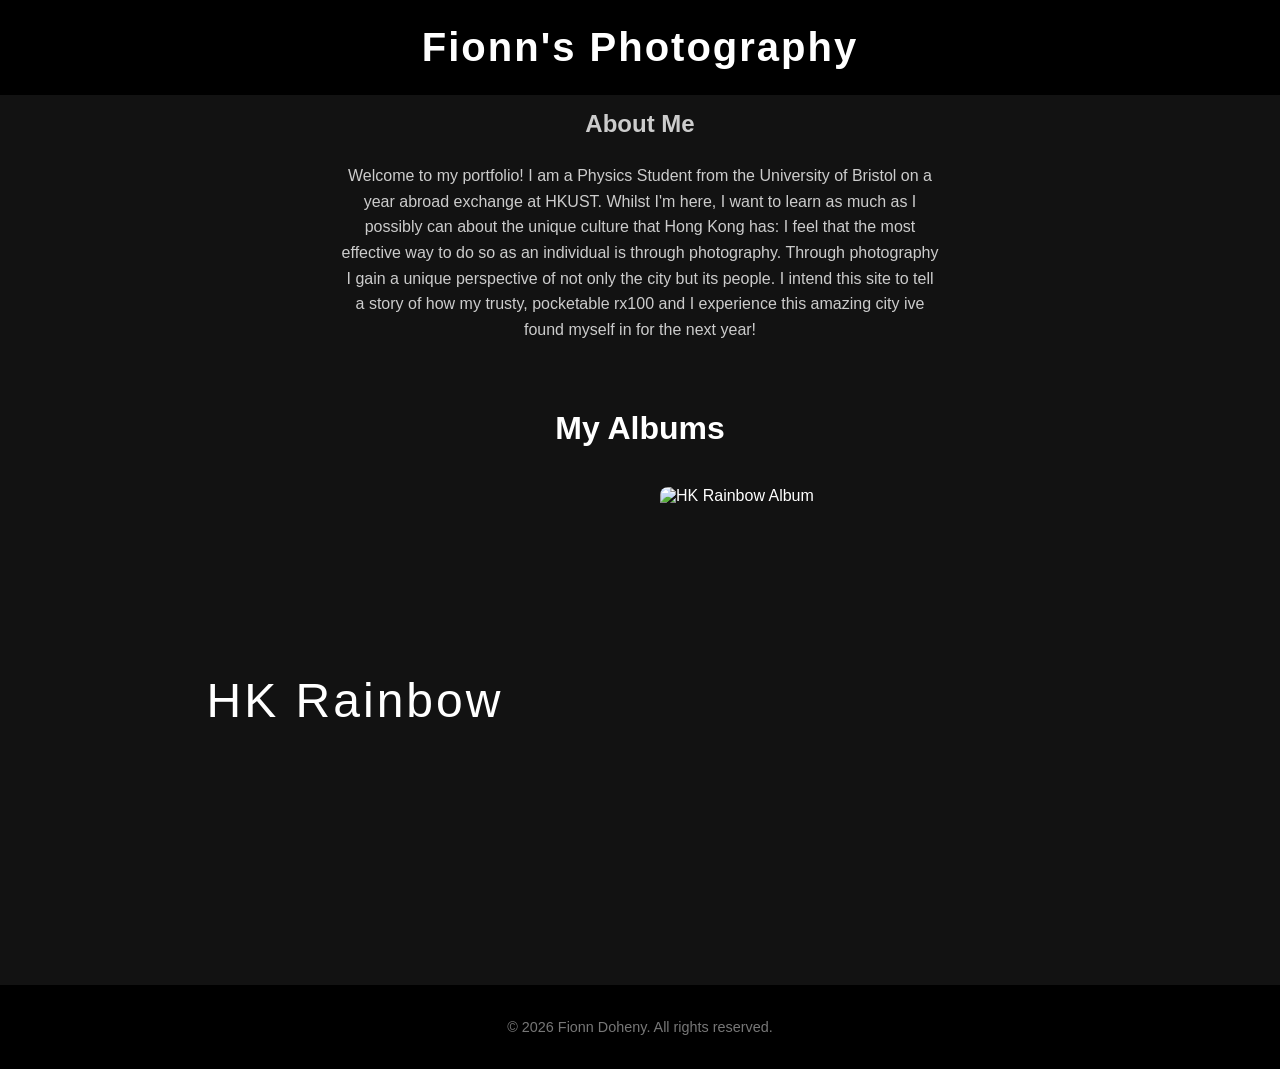
==== index.html @ e1a8a8a5 "initial commit" ====
<!DOCTYPE html>
<html lang="en">
<head>
    <meta charset="UTF-8">
    <meta name="viewport" content="width=device-width, initial-scale=1.0">
    <title>My Photography Portfolio</title>
    <link rel="stylesheet" href="style.css">
</head>
<body>
    <header>
        <h1>Fionn's Photography</h1>
    </header>

    <main>
        <section id="about">
            <h2>About Me</h2>
            <p>Welcome to my portfolio! I am a Physics Student from the University of Bristol on a year abroad exchange at HKUST. Whilst I'm here, I want to learn as much as I possibly can about the unique culture that Hong Kong has: I feel that the most effective way to do so as an individual is through photography. Through photography I gain a unique perspective of not only the city but its people. I intend this site to tell a story of how my trusty, pocketable rx100 and I experience this amazing city ive found myself in for the next year!</p>
        </section>

        <section id="gallery">
            <h2>My Albums</h2>
            
            <!-- We replaced the grid with a vertical list of rows -->
            <div class="album-list">
                
                <!-- HK Rainbow Album Row -->
                <a href="album-hk-rainbow.html" class="album-row-link">
                    <div class="album-row">
                        
                        <!-- LEFT HALF: The Title -->
                        <div class="album-info">
                            <h3 class="album-row-title">HK Rainbow</h3>
                        </div>
                        
                        <!-- RIGHT HALF: The 4:3 Photo Preview -->
                        <div class="album-preview">
                            <img src="images/Hong Kong/HK Rainbow/1.JPG" alt="HK Rainbow Album" class="cycle-img" 
                                 data-folder="images/Hong Kong/HK Rainbow/" data-count="6">
                        </div>

                    </div>
                </a>

                <!-- You can add your next album row here later! -->

            </div>
        </section>
    </main>

    <footer>
        <p>&copy; 2026 Fionn Doheny. All rights reserved.</p>
    </footer>

    <!-- FIXED: This line tells the HTML to run your JavaScript file! -->
    <script src="script.js"></script>
</body>
</html>
---- style.css ----
/* Make the whole page look sleek and modern */
body {
    background-color: #121212;
    color: #ffffff;
    font-family: 'Helvetica Neue', Arial, sans-serif;
    margin: 0;
    padding: 0;
    text-align: center;
}

/* Style your header */
header {
    padding: 25px 20px;
    background-color: #000000;
}

header h1 {
    margin: 0;
    font-size: 2.5rem;
    letter-spacing: 2px;
}

/* Style the About Me section */
#about {
    padding: 5px 20px;
    max-width: 600px;
    margin: 0 auto;
    line-height: 1.6;
    color: #cccccc;
}

#about h2 {
    margin-top: 5px; 
}

/* --- MAIN PAGE GALLERY STYLES --- */

/* 1. The Gallery Section - Controls the side spacing */
#gallery {
    padding: 20px 50px; 
    max-width: 1200px;
    margin: 0 auto;
    text-align: left; 
}

#gallery h2 {
    font-size: 2rem;
    margin-bottom: 25px;
    text-align: center; /* Centers the 'My Albums' title */
}

/* 2. The Album List - Stacks your albums vertically with space between them */
.album-list {
    display: flex;
    flex-direction: column;
    gap: 80px; 
    margin-top: 40px;
}

/* Removes standard link underlines */
.album-row-link {
    text-decoration: none;
    color: white;
}

/* 3. The 50/50 Split Layout */
.album-row {
    display: flex;
    align-items: center; /* Vertically centers the text and the image */
}

/* LEFT HALF - The Title */
.album-info {
    flex: 1; /* Takes up exactly 50% of the page width */
    display: flex;
    justify-content: center; /* Horizontally centers the text on the left half */
    align-items: center;     /* Vertically centers the text */
    padding: 20px;
}

.album-row-title {
    font-size: 3rem;
    letter-spacing: 3px;
    margin: 0;
    font-weight: 300; /* Makes the font look sleek and modern */
    transition: transform 0.3s ease, color 0.3s ease; 
}

/* RIGHT HALF - The 4:3 Image */
.album-preview {
    flex: 1; /* Takes up the remaining 50% of the page */
    aspect-ratio: 4 / 3; /* Forces the box into a perfect horizontal 4:3 ratio! */
    overflow: hidden; /* Keeps the zoom effect cleanly inside the box */
    border-radius: 8px; /* Optional: gives the photo slightly rounded corners */
}

.album-preview img {
    width: 100%;
    height: 100%;
    object-fit: cover; /* Ensures the photo perfectly fills the 4:3 box without stretching */
    transition: transform 0.5s ease;
}

/* Hover effects for the new layout! */
.album-row-link:hover .album-preview img {
    transform: scale(1.05); /* Smoothly zooms the photo */
}

.album-row-link:hover .album-row-title {
    color: #888888; /* Dims the title slightly so you focus on the photo */
}

/* Style the footer */
footer {
    padding: 20px;
    margin-top: 50px;
    background-color: #000000;
    color: #777777;
    font-size: 0.9rem;
}

/* --- INDIVIDUAL ALBUM PAGE STYLES (For Phase 2) --- */

/* The split screen layout */
.album-layout {
    display: flex;
    flex-wrap: wrap;
    max-width: 1200px;
    margin: 40px auto;
    padding: 0 20px;
    gap: 40px;
    align-items: flex-start;
}

/* The left side (Blog text) */
.album-blog {
    flex: 1; 
    min-width: 300px;
    max-width: 400px;
    text-align: left;
    position: sticky; /* Keeps the text on screen while scrolling down photos */
    top: 40px; 
}

.album-blog h2 {
    font-size: 2.5rem;
    margin-top: 0;
    margin-bottom: 20px;
}

.album-blog p {
    line-height: 1.6;
    color: #cccccc;
    margin-bottom: 15px;
}

/* The back button */
.back-btn {
    display: inline-block;
    margin-top: 20px;
    color: #ffffff;
    text-decoration: none;
    border: 1px solid #ffffff;
    padding: 10px 20px;
    border-radius: 4px;
    transition: background 0.3s, color 0.3s;
}

.back-btn:hover {
    background: #ffffff;
    color: #000000;
}

/* The right side (Photos) */
.album-photos {
    flex: 2; 
    display: flex;
    flex-direction: column; 
    gap: 30px; 
}

.album-photos img {
    width: 100%;
    border-radius: 8px;
    box-shadow: 0 4px 8px rgba(0,0,0,0.5);
}
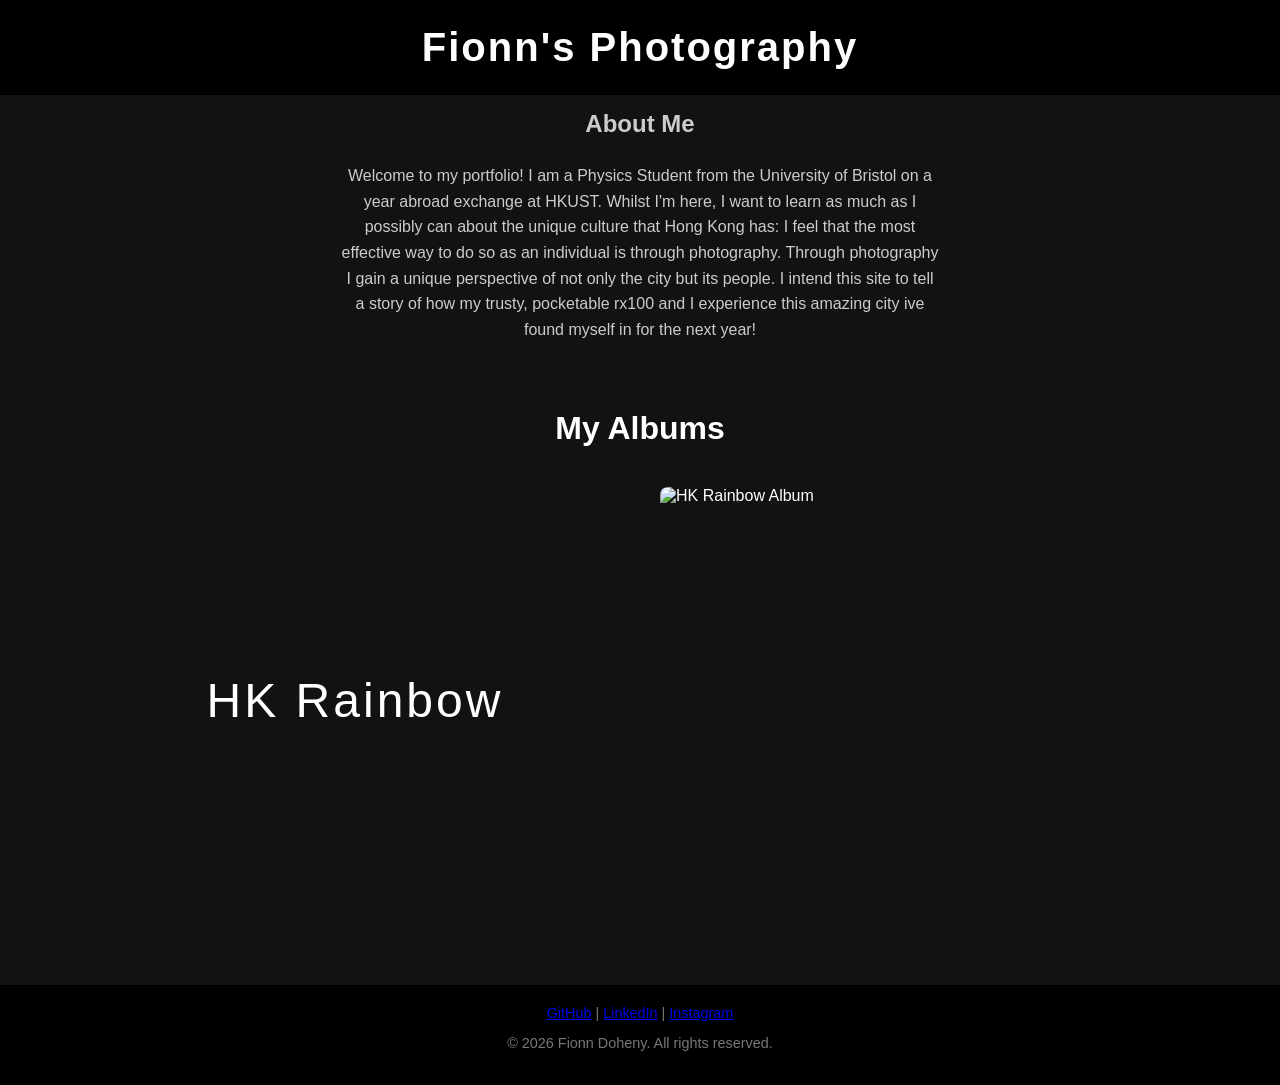
==== commit e8d9ca4e: "Added socials into footer" ====
--- a/index.html
+++ b/index.html
@@ -48,8 +48,13 @@
     </main>
 
     <footer>
-        <p>&copy; 2026 Fionn Doheny. All rights reserved.</p>
-    </footer>
+    <div class="social-links">
+        <a href="https://github.com/FionnFromFar" target="_blank" rel="noopener noreferrer">GitHub</a> |
+        <a href="https://www.linkedin.com/in/fionn-doheny-62b588237/" target="_blank" rel="noopener noreferrer">LinkedIn</a> |
+        <a href="https://www.instagram.com/fionn.6/" target="_blank" rel="noopener noreferrer">Instagram</a>
+    </div>
+    <p>&copy; 2026 Fionn Doheny. All rights reserved.</p>
+</footer>
 
     <!-- FIXED: This line tells the HTML to run your JavaScript file! -->
     <script src="script.js"></script>
